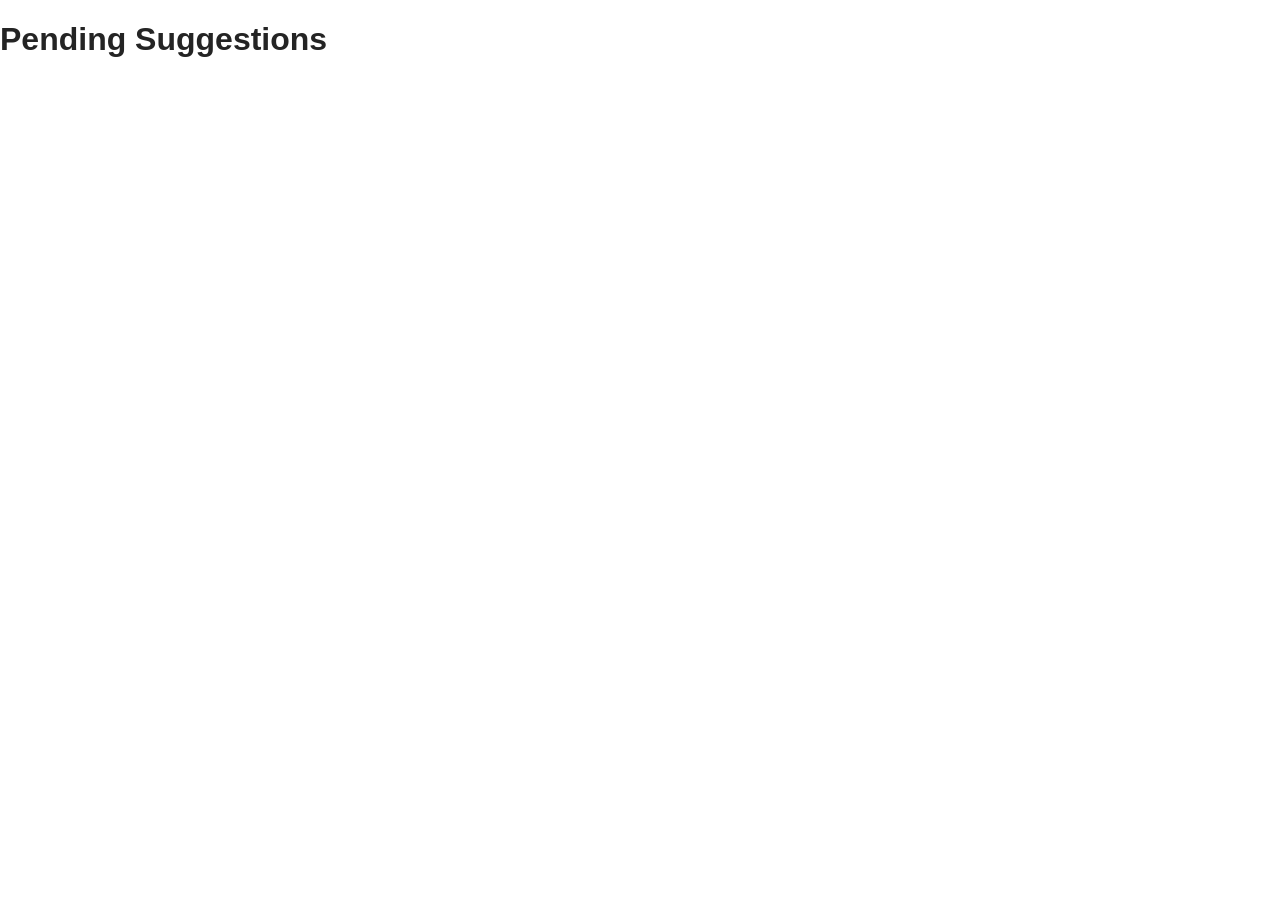
==== admin.html @ 7b31b05f "Remove unused pages" ====
<!DOCTYPE html>
<html lang="en-US">
<head>
    <meta charset="UTF-8">
    <meta name="viewport" content="width=device-width, initial-scale=1.0">
    <title>Bridge | Review Suggestions</title>
    <link rel="stylesheet" href="opportunities.css">
</head>
<body>
    <h1>Pending Suggestions</h1>
    <div id="suggestionList"></div>

    <script>
        fetch("https://bridge-okke.onrender.com/api/suggestions/")
            .then(response => response.json())
            .then(suggestions => {
                const list = document.getElementById("suggestionList");

                suggestions.forEach(suggestion => {
                    const card = document.createElement("div");
                    card.innerHTML =
                        "<h3>" + suggestion.opportunity_name + "</h3>" +
                        "<p>" + suggestion.organization + " — " +
                        suggestion.category + "</p>" +
                        '<a href="' + suggestion.official_website + '">Website</a>';
                    list.appendChild(card);

                    const approveBtn = document.createElement("button");
                    approveBtn.textContent = "Approve";
                    approveBtn.addEventListener("click", () => {
                        fetch("https://bridge-okke.onrender.com/api/suggestions/" + suggestion.id + "/approve",
                            { method: "POST"})
                            .then(() => card.remove());
                    });

                    const rejectBtn = document.createElement("button");
                    rejectBtn.textContent = "Reject";
                    rejectBtn.addEventListener("click", ()=> {
                        fetch("https://bridge-okke.onrender.com/api/suggestions/" + suggestion.id + "/reject",
                            { method: "POST"})
                            .then(() => card.remove());
                    });

                    card.appendChild(approveBtn);
                    card.appendChild(rejectBtn);
                });
            });
    </script>
</body>
</html>
---- opportunities.css ----
/* ================================
   GLOBAL
================================ */

* {
    box-sizing: border-box;
}

:root {
    --blue: #427fa7;
    --light-blue: #85b9df;
    --pale-blue: #eaf5fc;
    --text: #242424;
    --muted: #666666;
    --border: #e0e0e0;
    --red-bg: #fde2e2;
    --red-text: #b42318;
}

html {
    scroll-behavior: smooth;
}

body {
    margin: 0;
    color: var(--text);
    font-family: "Roboto Condensed", sans-serif;
}

button,
input,
select {
    font: inherit;
}

img {
    max-width: 100%;
}

/* ================================
   NAVIGATION
================================ */

.navbar {
    display: flex;
    align-items: center;
    justify-content: space-between;
    flex-wrap: wrap;
    gap: 16px 32px;
    width: 100%;
    padding: 16px 24px;
}

.logo-container {
    display: flex;
    flex: 0 0 auto;
    flex-direction: column;
    align-items: center;
    text-decoration: none;
}

.logo-container img {
    display: block;
    width: 150px;
    height: auto;
}

nav {
    flex: 1 1 400px;
    min-width: 0;
}

nav ul {
    display: flex;
    align-items: center;
    justify-content: flex-end;
    flex-wrap: wrap;
    gap: 8px 24px;
    margin: 0;
    padding: 0;
    list-style: none;
}

nav a {
    display: inline-block;
    padding: 8px 0;
    color: var(--text);
    font-size: 16px;
    font-weight: 600;
    text-decoration: none;
}

nav a:hover,
nav a[aria-current="page"] {
    color: var(--blue);
}

/* ================================
   ANIMATED LOGO UNDERLINE
================================ */

.squiggly-line {
    display: block;
    width: 150px;
    max-width: 100%;
    height: 30px;
    margin: -8px auto 0;
    overflow: visible;
}

.squiggly-line path {
    stroke-dasharray: 300;
    stroke-dashoffset: 300;
    animation: draw-squiggle 1.5s ease-out forwards;
}

@keyframes draw-squiggle {
    to {
        stroke-dashoffset: 0;
    }
}

/* ================================
   MAIN LAYOUT
================================ */

.main {
    display: grid;
    grid-template-columns: minmax(200px, 240px) minmax(0, 1fr);
    grid-template-areas:
        "title title"
        "search search"
        "sidebar cards";
    align-items: start;
    gap: 24px;
    width: 92%;
    max-width: 1400px;
    margin: 0px auto 32px;
}

.page-title {
    grid-area: title;
    margin: 0;
    font-size: clamp(26px, 3vw, 34px);
    font-weight: 700;
    overflow-wrap: anywhere;
}

.search-section {
    grid-area: search;
    min-width: 0;
}

/* ================================
   SEARCH
================================ */

#searchBar {
    display: block;
    width: 100%;
    min-width: 0;
    margin: 0 0 16px;
    padding: 13px 18px;
    border: 1px solid var(--border);
    border-radius: 12px;
    background: #ffffff;
    font-size: 15px;
    box-shadow: 0 3px 10px rgb(0 0 0 / 5%);
}

#searchBar:focus-visible,
select:focus-visible,
button:focus-visible,
a:focus-visible,
input:focus-visible {
    outline: 2px solid var(--light-blue);
    outline-offset: 3px;
}

/* ================================
   CATEGORY BUTTONS
================================ */

.filter-buttons {
    display: flex;
    flex-wrap: wrap;
    gap: 8px;
}

.filter-buttons button {
    padding: 8px 15px;
    border: 1px solid var(--border);
    border-radius: 999px;
    background: #ffffff;
    font-size: 13px;
    font-weight: 600;
    cursor: pointer;
    transition: background 0.2s ease;
}

.filter-buttons button:hover {
    background: var(--pale-blue);
}

.filter-buttons button.active {
    border-color: var(--light-blue);
    background: var(--light-blue);
    color: var(--text);
}

/* ================================
   FILTER SIDEBAR
================================ */

.filter-sidebar {
    position: sticky;
    top: 20px;
    grid-area: sidebar;
    min-width: 0;
    max-height: calc(100vh - 40px);
    overflow-y: auto;
    padding: 20px;
    border: 1px solid var(--border);
    border-radius: 12px;
    background: var(--blue);
    color: #ffffff;
}

.filter-sidebar h2 {
    margin: 0 0 18px;
    font-size: 20px;
}

.filter-group {
    min-width: 0;
    margin: 0 0 18px;
    padding: 0 0 12px;
    border: 0;
    border-bottom: 1px solid var(--light-blue);
}

.filter-group legend,
.filter-group > label:not(:has(input)) {
    display: block;
    margin-bottom: 10px;
    padding: 0;
    font-size: 14px;
    font-weight: 700;
}

.filter-group label {
    display: flex;
    align-items: flex-start;
    gap: 8px;
    margin-bottom: 9px;
    font-size: 13px;
    line-height: 1.5;
    overflow-wrap: anywhere;
    cursor: pointer;
}

.filter-group input[type="checkbox"] {
    flex: 0 0 auto;
    margin: 3px 0 0;
    accent-color: var(--light-blue);
}

.filter-group select {
    display: block;
    width: 100%;
    padding: 9px 10px;
    border: 1px solid var(--light-blue);
    border-radius: 8px;
    background: #ffffff;
    color: var(--text);
}

#resetFilters {
    width: 100%;
    padding: 10px 14px;
    border: 0;
    border-radius: 999px;
    background: var(--pale-blue);
    color: #285b80;
    font-size: 14px;
    font-weight: 700;
    cursor: pointer;
}

#resetFilters:hover {
    background: #dceefa;
}

/* ================================
   OPPORTUNITY GRID
================================ */

.card-grid {
    display: grid;
    grid-area: cards;
    grid-template-columns: repeat(2, minmax(0, 1fr));
    align-items: stretch;
    gap: 20px;
    min-width: 0;
}


.card {
    display: flex;
    flex-direction: column;
    min-width: 0;
    padding: 16px;
    border: 1px solid #d7e7f2;
    border-radius: 16px;
    background: #ffffff;
    box-shadow: 0 3px 12px rgb(66 127 167 / 8%);
    transition: transform 0.2s ease, box-shadow 0.2s ease;
}

.card:hover {
    transform: translateY(-3px);
    box-shadow: 0 7px 20px rgb(66 127 167 / 16%);
}


.card[hidden] {
    display: none;
}

.card img {
    display: block;
    width: 100%;
    height: clamp(130px, 18vw, 220px);
    margin: 0 0 14px;
    object-fit: contain;
}

.card h3 {
    margin: 0 0 12px;
    font-size: 17px;
    font-weight: 700;
    line-height: 1.45;
    overflow-wrap: anywhere;
    text-align: center;
}

/* ================================
   WEBSITE LINKS
================================ */

.website-link,
.card a {
    display: inline-block;
    align-self: flex-start;
    margin-top: auto;
    padding-top: 12px;
    color: #000000;
    font-size: 14px;
    font-weight: 700;
    text-decoration: none;
}

.website-link:hover,
.card a:hover {
    color: #000000;
    text-decoration: underline;
}

/* ================================
   CATEGORY TAGS
================================ */

.card-top-tags {
    display: flex;
    align-items: center;
    flex-wrap: wrap;
    gap: 7px;
    margin-bottom: 12px;
}

.tag,
.detail-tag {
    display: inline-block;
    max-width: 100%;
    padding: 7px 12px;
    border-radius: 999px;
    font-size: 13px;
    font-weight: 700;
    line-height: 1.3;
    overflow-wrap: anywhere;
}

.tag {
    font-size: 14px;
}

.program,
.scholarship,
.internship {
    background: #eaf5fc;
    color: #427fa7;
}

.competition,
.research,
.season-tag {
    background: #f1edff;
    color: #7462a8;
}

.volunteer {
    background: #477b54;
    color: white;
}

.hackathon {
    background: #fff0df;
    color: #9b6532;
}

/* ================================
   OPPORTUNITY DETAILS
================================ */

.opportunity-details {
    display: flex;
    flex-direction: column;
    align-items: flex-start;
    gap: 12px;
    margin: 12px 0;
}

.logo {
    width: 28px;
    height: 28px;
    background: white;
    border: 2px solid #808080;
    border-radius: 50% 50% 50% 0;
    transform: rotate(-45deg);
}

.opportunity-tags {
    display: flex;
    flex-direction: column;
    align-items: flex-start;
    gap: 8px;
    width: 100%;
}

.tag-row {
    display: flex;
    flex-wrap: wrap;
    align-items: center;
    gap: 7px;
    width: 100%;
}

/* ================================
   DETAIL TAG COLORS
================================ */

/* Spring — purple */
.season-tag {
    background: #ad376d;
    color: white;
}

/* Summer — brighter orange */
.summer-tag {
    background: #ffb347;
    color: #ffffff;
}

/* Fall — previous Summer colors */
.fall-tag {
    background: #f4a261;
    color: #713b0b;
}

/* School Year — light red */
.school-year-tag {
    background: #fde2e2;
    color: #b42318;
}

/* Ends Soon — inverse of School Year */
.ends-soon-tag,
.soon-tag {
    background: #b42318;
    color: #ffffff;
}

.grade-tag {
    background: #f0f0f0;
    color: #444444;
}

.age-tag {
    background: #e8efff;
    color: #34538b;
}

.free-tag {
    background: #fff1b8;
    color: #806000;
}

.open-tag {
    background: #d9f2df;
    color: #26713c;
}

.closed-tag {
    background: #444444;
    color: white;
}

.female-tag {
    background: #fce4ef;
    color: #ad376d;
}

.paid-tag {
    background: #F8E8C8;
    color: #805719;
    border: 1px solid #EED9AD;
}
/* Clickable pills */
.card .tag,
.card .detail-tag {
    cursor: pointer;
}

.card .tag:hover,
.card .detail-tag:hover {
    filter: brightness(0.96);
}

/* ================================
   MEDIUM SCREENS
================================ */

@media (max-width: 1050px) {
    .navbar {
        justify-content: center;
    }

    nav {
        flex-basis: 100%;
    }

    nav ul {
        justify-content: center;
        gap: 8px 20px;
    }

    .main {
        width: 94%;
        grid-template-columns: minmax(170px, 210px) minmax(0, 1fr);
        gap: 18px;
    }

    .card-grid {
        gap: 16px;
    }

    .card {
        padding: 12px;
    }

    .detail-tag {
        padding: 6px 9px;
        font-size: 12px;
    }
}

/* ================================
   TABLETS AND NARROW WINDOWS
================================ */

@media (max-width: 760px) {
    .navbar {
        padding: 12px 16px;
    }

    nav ul {
        gap: 6px 16px;
    }

    nav a {
        font-size: 15px;
    }

    .main {
        grid-template-columns: minmax(0, 1fr);
        grid-template-areas:
            "title"
            "search"
            "sidebar"
            "cards";
        gap: 20px;
        margin: 24px auto;
    }

    .filter-sidebar {
        position: static;
        max-height: none;
        overflow: visible;
    }

    .card-grid {
        grid-template-columns: repeat(2, minmax(0, 1fr));
    }

    .card img {
        height: 170px;
    }

    .detail-tag {
        white-space: normal;
    }
}

/* ================================
   PHONES
================================ */

@media (max-width: 480px) {
    .navbar {
        gap: 12px;
        padding: 10px 12px;
    }

    .logo-container img,
    .squiggly-line {
        width: 125px;
    }

    nav ul {
        gap: 5px 12px;
    }

    nav a {
        font-size: 14px;
    }

    .main {
        width: calc(100% - 28px);
        margin: 20px auto;
        gap: 18px;
    }

    .page-title {
        font-size: 27px;
    }

    .filter-sidebar {
        padding: 16px;
    }

    .filter-buttons {
        gap: 7px;
    }

    .filter-buttons button {
        padding: 8px 11px;
        font-size: 12px;
    }

    .card-grid {
        grid-template-columns: minmax(0, 1fr);
        gap: 16px;
    }

    .card {
        padding: 15px;
    }

    .card img {
        height: 190px;
    }

    .card h3 {
        font-size: 17px;
    }

    .detail-tag {
        font-size: 13px;
    }
}

/* ================================
   REDUCED MOTION
================================ */

@media (prefers-reduced-motion: reduce) {
    *,
    *::before,
    *::after {
        scroll-behavior: auto !important;
        animation: none !important;
        transition: none !important;
    }

    .squiggly-line path {
        stroke-dashoffset: 0;
    }
}


.location-info {
    display: flex;
    align-items: center;
    gap: 7px;
}

.location-pin {
    width: 18px;
    height: 18px;
    flex-shrink: 0;
    color: #808080;
}

.male-tag{
    background:#34538b;
    color: white; 
}

.controls{
    text-align: center;
}

.filter-sidebar {
    scrollbar-color: #000000 #427fa7;
    scrollbar-width: auto;
}

.filter-sidebar::-webkit-scrollbar {
    width: 12px;
}

.filter-sidebar::-webkit-scrollbar-track {
    background: #427fa7;
    border-radius: 10px;
}

.filter-sidebar::-webkit-scrollbar-thumb {
    background: #000000;
    border-radius: 10px;
}

.filter-sidebar::-webkit-scrollbar-thumb:hover {
    background: #333333;
}

/* ================================
   SUGGEST AN OPPORTUNITY BUTTON
================================ */

#suggestOpportunityBtn {
    display: inline-flex;
    align-items: center;
    justify-content: center;
    gap: 8px;
    margin-top: 18px;
    padding: 11px 18px;
    border: 1px solid var(--blue);
    border-radius: 999px;
    background: var(--blue);
    color: #ffffff;
    font-size: 14px;
    font-weight: 700;
    cursor: pointer;
    transition: background 0.2s ease, transform 0.2s ease;
}

#suggestOpportunityBtn span {
    font-size: 20px;
    line-height: 1;
}

#suggestOpportunityBtn:hover {
    background: #326789;
    transform: translateY(-1px);
}

/* ================================
   SUGGESTION DIALOG
================================ */

.suggest-dialog {
    width: min(620px, calc(100% - 28px));
    max-width: 620px;
    max-height: 90vh;
    padding: 0;
    overflow-y: auto;
    border: 1px solid var(--border);
    border-radius: 18px;
    background: #ffffff;
    color: var(--text);
    box-shadow: 0 20px 60px rgb(0 0 0 / 20%);
    font-family: "Roboto Condensed", sans-serif;
}

.suggest-dialog::backdrop {
    background: rgb(25 35 45 / 55%);
    backdrop-filter: blur(3px);
}

.suggest-dialog-header {
    display: flex;
    align-items: flex-start;
    justify-content: space-between;
    gap: 16px;
    padding: 24px 24px 18px;
    border-bottom: 1px solid var(--border);
}

.suggest-eyebrow {
    margin: 0 0 7px;
    color: var(--blue);
    font-size: 11px;
    font-weight: 700;
    letter-spacing: 1.5px;
}

.suggest-dialog-header h2 {
    margin: 0 0 8px;
    font-size: 25px;
}

.suggest-dialog-header p:last-child {
    margin: 0;
    color: var(--muted);
    font-size: 14px;
    line-height: 1.5;
}

.suggest-close {
    flex-shrink: 0;
    width: 34px;
    height: 34px;
    border: 0;
    border-radius: 50%;
    background: #f2f2f2;
    color: var(--text);
    font-size: 25px;
    cursor: pointer;
}

.suggest-close:hover {
    background: #e5e5e5;
}

#suggestOpportunityForm {
    padding: 20px 24px 24px;
}

.required-note {
    margin: 0 0 18px;
    color: var(--muted);
    font-size: 12px;
}

.suggest-form-group {
    display: flex;
    flex: 1;
    flex-direction: column;
    gap: 7px;
    min-width: 0;
    margin-bottom: 17px;
}

.suggest-form-group label {
    font-size: 14px;
    font-weight: 700;
}

.suggest-form-group input,
.suggest-form-group select,
.suggest-form-group textarea {
    width: 100%;
    min-width: 0;
    padding: 11px 12px;
    border: 1px solid #d8dfe4;
    border-radius: 9px;
    background: #ffffff;
    color: var(--text);
    font-size: 14px;
}

.suggest-form-group textarea {
    resize: vertical;
    line-height: 1.5;
}

.suggest-form-group input::placeholder,
.suggest-form-group textarea::placeholder {
    color: #929292;
}

.suggest-form-group input:focus,
.suggest-form-group select:focus,
.suggest-form-group textarea:focus {
    border-color: var(--blue);
    outline: 2px solid rgb(133 185 223 / 30%);
}

.suggest-form-row {
    display: flex;
    gap: 14px;
}

.suggest-review-note {
    margin: 0 0 16px;
    padding: 12px 14px;
    border-left: 3px solid var(--light-blue);
    border-radius: 5px;
    background: var(--pale-blue);
    color: #34566e;
    font-size: 13px;
    line-height: 1.6;
}

#suggestFormStatus {
    font-size: 13px;
    line-height: 1.5;
}

#suggestFormStatus:empty {
    display: none;
}

.suggest-form-actions {
    display: flex;
    justify-content: flex-end;
    flex-wrap: wrap;
    gap: 10px;
    margin-top: 18px;
}

.suggest-form-actions button {
    padding: 11px 17px;
    border-radius: 999px;
    font-size: 14px;
    font-weight: 700;
    cursor: pointer;
}

.suggest-cancel-btn {
    border: 1px solid var(--border);
    background: #ffffff;
    color: var(--text);
}

.suggest-cancel-btn:hover {
    background: #f5f5f5;
}

.suggest-submit-btn {
    border: 1px solid var(--blue);
    background: var(--blue);
    color: #ffffff;
}

.suggest-submit-btn:hover {
    background: #326789;
}

.suggest-submit-btn:disabled {
    cursor: wait;
    opacity: 0.6;
}

@media (max-width: 480px) {
    .suggest-dialog-header {
        padding: 20px 18px 16px;
    }

    #suggestOpportunityForm {
        padding: 18px;
    }

    .suggest-form-row {
        flex-direction: column;
        gap: 0;
    }

    .suggest-dialog-header h2 {
        font-size: 22px;
    }

    .suggest-form-actions button {
        flex: 1;
    }
}
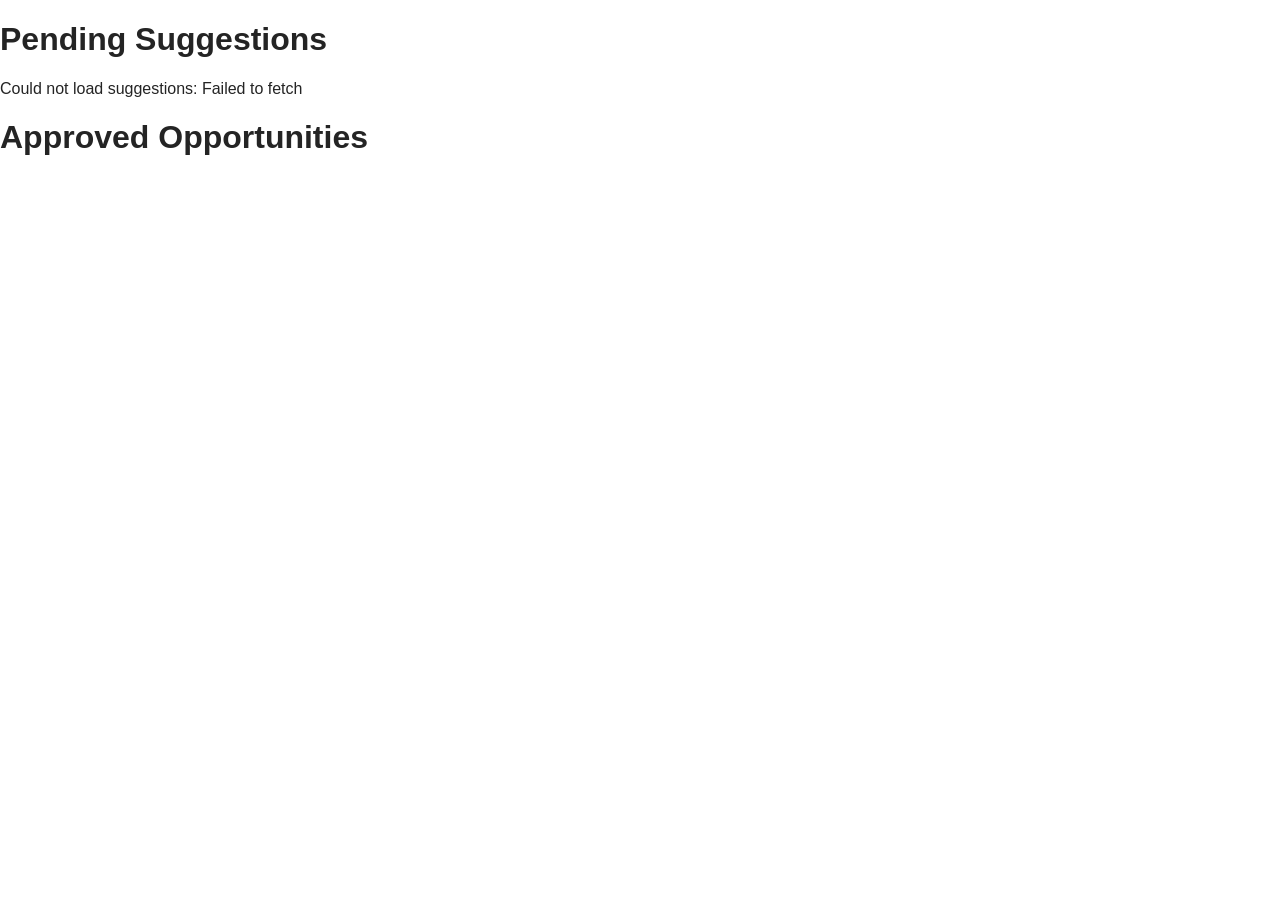
==== commit acc1a410: "Add admin password protection, delete route, and matching card style for approved suggestions" ====
--- a/admin.html
+++ b/admin.html
@@ -10,9 +10,21 @@
     <h1>Pending Suggestions</h1>
     <div id="suggestionList"></div>
 
+    <h1>Approved Opportunities</h1>
+    <div id="approvedList"></div>
+
     <script>
-        fetch("https://bridge-okke.onrender.com/api/suggestions/")
-            .then(response => response.json())
+        const password = prompt("Enter the admin password:");
+        const authHeaders = { "X-Admin-Password": password };
+        const API = "https://bridge-okke.onrender.com";
+
+        fetch(API + "/api/suggestions/", { headers: authHeaders })
+            .then(response => {
+                if (response.status === 401) {
+                    throw new Error("Wrong password");
+                }
+                return response.json();
+            })
             .then(suggestions => {
                 const list = document.getElementById("suggestionList");
 
@@ -28,23 +40,53 @@
                     const approveBtn = document.createElement("button");
                     approveBtn.textContent = "Approve";
                     approveBtn.addEventListener("click", () => {
-                        fetch("https://bridge-okke.onrender.com/api/suggestions/" + suggestion.id + "/approve",
-                            { method: "POST"})
+                        fetch(API + "/api/suggestions/" + suggestion.id + "/approve",
+                            { method: "POST", headers: authHeaders })
                             .then(() => card.remove());
                     });
 
                     const rejectBtn = document.createElement("button");
                     rejectBtn.textContent = "Reject";
                     rejectBtn.addEventListener("click", ()=> {
-                        fetch("https://bridge-okke.onrender.com/api/suggestions/" + suggestion.id + "/reject",
-                            { method: "POST"})
+                        fetch(API + "/api/suggestions/" + suggestion.id + "/reject",
+                            { method: "POST", headers: authHeaders })
                             .then(() => card.remove());
                     });
 
                     card.appendChild(approveBtn);
                     card.appendChild(rejectBtn);
                 });
+            })
+            .catch(error => {
+                document.getElementById("suggestionList").textContent =
+                    "Could not load suggestions: " + error.message;
+            });
+
+        fetch(API + "/api/opportunities")
+            .then(response => response.json())
+            .then(opportunities => {
+                const list = document.getElementById("approvedList");
+
+                opportunities.forEach(opp => {
+                    const card = document.createElement("div");
+                    card.innerHTML =
+                        "<h3>" + opp.opportunity_name + "</h3>" +
+                        "<p>" + opp.organization + " — " +
+                        opp.category + "</p>" +
+                        '<a href="' + opp.official_website + '">Website</a>';
+                    list.appendChild(card);
+
+                    const removeBtn = document.createElement("button");
+                    removeBtn.textContent = "Remove";
+                    removeBtn.addEventListener("click", () => {
+                        fetch(API + "/api/suggestions/" + opp.id,
+                            { method: "DELETE", headers: authHeaders })
+                            .then(() => card.remove());
+                    });
+
+                    card.appendChild(removeBtn);
+                });
             });
     </script>
 </body>
-</html>+</html>
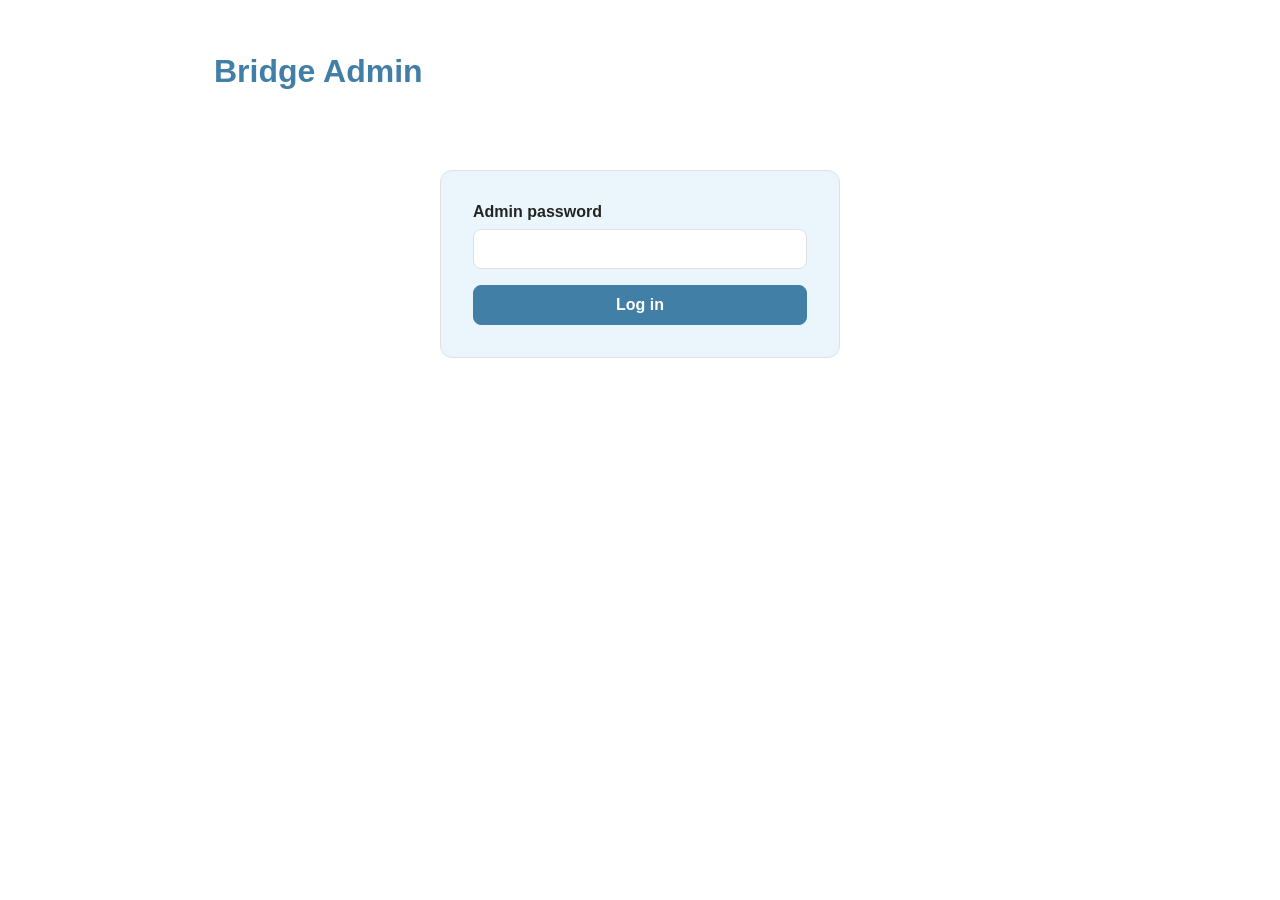
==== commit 81a31a49: "Rebuild admin page: password form, editable suggestions, site-matching styles" ====
--- a/admin.html
+++ b/admin.html
@@ -3,90 +3,230 @@
 <head>
     <meta charset="UTF-8">
     <meta name="viewport" content="width=device-width, initial-scale=1.0">
-    <title>Bridge | Review Suggestions</title>
+    <title>Bridge | Admin</title>
+
     <link rel="stylesheet" href="opportunities.css">
+    <link rel="stylesheet" href="admin.css">
+
+    <link rel="preconnect" href="https://fonts.googleapis.com">
+    <link rel="preconnect" href="https://fonts.gstatic.com" crossorigin>
+    <link
+        href="https://fonts.googleapis.com/css2?family=Roboto+Condensed:wght@400;500;600;700&display=swap"
+        rel="stylesheet"
+    >
 </head>
 <body>
-    <h1>Pending Suggestions</h1>
-    <div id="suggestionList"></div>
-
-    <h1>Approved Opportunities</h1>
-    <div id="approvedList"></div>
+    <main class="admin-page">
+        <h1>Bridge Admin</h1>
+
+        <form id="passwordForm" class="password-card">
+            <label>
+                Admin password
+                <input type="password" id="passwordInput" required>
+            </label>
+            <button type="submit" class="btn btn-primary">Log in</button>
+            <p id="passwordError" class="form-error"></p>
+        </form>
+
+        <div id="adminContent" hidden>
+            <h2>Pending Suggestions</h2>
+            <div id="suggestionList"></div>
+
+            <h2>Approved Opportunities</h2>
+            <div id="approvedList"></div>
+        </div>
+    </main>
 
     <script>
-        const password = prompt("Enter the admin password:");
-        const authHeaders = { "X-Admin-Password": password };
         const API = "https://bridge-okke.onrender.com";
 
-        fetch(API + "/api/suggestions/", { headers: authHeaders })
-            .then(response => {
-                if (response.status === 401) {
-                    throw new Error("Wrong password");
-                }
-                return response.json();
-            })
-            .then(suggestions => {
-                const list = document.getElementById("suggestionList");
-
-                suggestions.forEach(suggestion => {
-                    const card = document.createElement("div");
-                    card.innerHTML =
-                        "<h3>" + suggestion.opportunity_name + "</h3>" +
-                        "<p>" + suggestion.organization + " — " +
-                        suggestion.category + "</p>" +
-                        '<a href="' + suggestion.official_website + '">Website</a>';
-                    list.appendChild(card);
-
-                    const approveBtn = document.createElement("button");
-                    approveBtn.textContent = "Approve";
-                    approveBtn.addEventListener("click", () => {
-                        fetch(API + "/api/suggestions/" + suggestion.id + "/approve",
-                            { method: "POST", headers: authHeaders })
-                            .then(() => card.remove());
+        const EDITABLE_FIELDS = [
+            ["opportunity_name", "Opportunity Name"],
+            ["organization", "Organization"],
+            ["official_website", "Website URL"],
+            ["category", "Category"],
+            ["eligible_grades", "Eligible Grades"],
+            ["eligible_ages", "Eligible Ages"],
+            ["gender", "Gender"],
+            ["cost", "Cost"],
+            ["location", "Location"],
+            ["time_of_year", "Time of Year"],
+            ["season", "Season"],
+            ["deadline", "Deadline"]
+        ];
+
+        let authHeaders = {};
+
+        const passwordForm = document.getElementById("passwordForm");
+        const passwordError = document.getElementById("passwordError");
+        const adminContent = document.getElementById("adminContent");
+
+        passwordForm.addEventListener("submit", event => {
+            event.preventDefault();
+
+            authHeaders = {
+                "X-Admin-Password": document.getElementById("passwordInput").value
+            };
+
+            fetch(API + "/api/suggestions/", { headers: authHeaders })
+                .then(response => {
+                    if (response.status === 401) {
+                        throw new Error("Wrong password");
+                    }
+                    return response.json();
+                })
+                .then(suggestions => {
+                    passwordForm.hidden = true;
+                    adminContent.hidden = false;
+                    renderSuggestions(suggestions);
+                    loadApproved();
+                })
+                .catch(error => {
+                    passwordError.textContent = error.message === "Wrong password"
+                        ? "Wrong password. Try again."
+                        : "Could not reach the server. The backend may be waking up — try again in a minute.";
+                });
+        });
+
+        // Build one editable card per pending suggestion.
+        function renderSuggestions(suggestions) {
+            const list = document.getElementById("suggestionList");
+            list.innerHTML = "";
+
+            if (suggestions.length === 0) {
+                list.innerHTML = '<p class="empty-message">No pending suggestions.</p>';
+                return;
+            }
+
+            suggestions.forEach(suggestion => {
+                const card = document.createElement("div");
+                card.className = "admin-card";
+
+                const title = document.createElement("h3");
+                title.textContent = suggestion.opportunity_name;
+                card.appendChild(title);
+
+                const grid = document.createElement("div");
+                grid.className = "edit-grid";
+
+                EDITABLE_FIELDS.forEach(([field, label]) => {
+                    const wrapper = document.createElement("label");
+                    wrapper.textContent = label;
+
+                    const input = document.createElement("input");
+                    input.name = field;
+                    input.value = suggestion[field] || "";
+
+                    wrapper.appendChild(input);
+                    grid.appendChild(wrapper);
+                });
+
+                card.appendChild(grid);
+
+                const actions = document.createElement("div");
+                actions.className = "card-actions";
+
+                const status = document.createElement("p");
+                status.className = "card-status";
+
+                const saveBtn = makeButton("Save Changes", "btn", () => {
+                    const updated = {};
+                    grid.querySelectorAll("input").forEach(input => {
+                        updated[input.name] = input.value;
                     });
 
-                    const rejectBtn = document.createElement("button");
-                    rejectBtn.textContent = "Reject";
-                    rejectBtn.addEventListener("click", ()=> {
-                        fetch(API + "/api/suggestions/" + suggestion.id + "/reject",
-                            { method: "POST", headers: authHeaders })
-                            .then(() => card.remove());
+                    fetch(API + "/api/suggestions/" + suggestion.id, {
+                        method: "PUT",
+                        headers: { ...authHeaders, "Content-Type": "application/json" },
+                        body: JSON.stringify(updated)
+                    }).then(() => {
+                        status.textContent = "Saved ✓";
                     });
-
-                    card.appendChild(approveBtn);
-                    card.appendChild(rejectBtn);
-                });
-            })
-            .catch(error => {
-                document.getElementById("suggestionList").textContent =
-                    "Could not load suggestions: " + error.message;
+                });
+
+                const approveBtn = makeButton("Approve", "btn btn-primary", () => {
+                    saveBtn.click();
+                    fetch(API + "/api/suggestions/" + suggestion.id + "/approve",
+                        { method: "POST", headers: authHeaders })
+                        .then(() => {
+                            card.remove();
+                            loadApproved();
+                        });
+                });
+
+                const rejectBtn = makeButton("Reject", "btn btn-danger", () => {
+                    fetch(API + "/api/suggestions/" + suggestion.id + "/reject",
+                        { method: "POST", headers: authHeaders })
+                        .then(() => card.remove());
+                });
+
+                actions.appendChild(saveBtn);
+                actions.appendChild(approveBtn);
+                actions.appendChild(rejectBtn);
+                card.appendChild(actions);
+                card.appendChild(status);
+                list.appendChild(card);
             });
-
-        fetch(API + "/api/opportunities")
-            .then(response => response.json())
-            .then(opportunities => {
-                const list = document.getElementById("approvedList");
-
-                opportunities.forEach(opp => {
-                    const card = document.createElement("div");
-                    card.innerHTML =
-                        "<h3>" + opp.opportunity_name + "</h3>" +
-                        "<p>" + opp.organization + " — " +
-                        opp.category + "</p>" +
-                        '<a href="' + opp.official_website + '">Website</a>';
-                    list.appendChild(card);
-
-                    const removeBtn = document.createElement("button");
-                    removeBtn.textContent = "Remove";
-                    removeBtn.addEventListener("click", () => {
-                        fetch(API + "/api/suggestions/" + opp.id,
-                            { method: "DELETE", headers: authHeaders })
-                            .then(() => card.remove());
+        }
+
+        // List approved opportunities with a remove button.
+        function loadApproved() {
+            fetch(API + "/api/opportunities")
+                .then(response => response.json())
+                .then(opportunities => {
+                    const list = document.getElementById("approvedList");
+                    list.innerHTML = "";
+
+                    if (opportunities.length === 0) {
+                        list.innerHTML =
+                            '<p class="empty-message">No approved opportunities yet.</p>';
+                        return;
+                    }
+
+                    opportunities.forEach(opp => {
+                        const card = document.createElement("div");
+                        card.className = "admin-card";
+
+                        const title = document.createElement("h3");
+                        title.textContent = opp.opportunity_name;
+
+                        const details = document.createElement("p");
+                        details.textContent =
+                            (opp.organization || "") + " — " + (opp.category || "");
+
+                        const link = document.createElement("a");
+                        link.href = opp.official_website;
+                        link.textContent = "Website";
+                        link.target = "_blank";
+                        link.rel = "noopener noreferrer";
+
+                        const actions = document.createElement("div");
+                        actions.className = "card-actions";
+
+                        const removeBtn = makeButton("Remove", "btn btn-danger", () => {
+                            fetch(API + "/api/suggestions/" + opp.id,
+                                { method: "DELETE", headers: authHeaders })
+                                .then(() => card.remove());
+                        });
+
+                        actions.appendChild(removeBtn);
+                        card.appendChild(title);
+                        card.appendChild(details);
+                        card.appendChild(link);
+                        card.appendChild(actions);
+                        list.appendChild(card);
                     });
-
-                    card.appendChild(removeBtn);
-                });
-            });
+                });
+        }
+
+        function makeButton(text, className, onClick) {
+            const button = document.createElement("button");
+            button.type = "button";
+            button.textContent = text;
+            button.className = className;
+            button.addEventListener("click", onClick);
+            return button;
+        }
     </script>
 </body>
 </html>
--- a/admin.css
+++ b/admin.css
@@ -0,0 +1,160 @@
+/* ================================
+   ADMIN PAGE
+   Uses the color variables from opportunities.css
+================================ */
+
+.admin-page {
+    max-width: 900px;
+    margin: 0 auto;
+    padding: 32px 24px 64px;
+}
+
+.admin-page h1 {
+    color: var(--blue);
+}
+
+.admin-page h2 {
+    margin-top: 40px;
+    border-bottom: 2px solid var(--light-blue);
+    padding-bottom: 8px;
+}
+
+/* Password gate */
+
+.password-card {
+    max-width: 400px;
+    margin: 80px auto 0;
+    padding: 32px;
+    border: 1px solid var(--border);
+    border-radius: 12px;
+    background: var(--pale-blue);
+    display: flex;
+    flex-direction: column;
+    gap: 16px;
+}
+
+.password-card label {
+    display: flex;
+    flex-direction: column;
+    gap: 8px;
+    font-weight: 600;
+}
+
+.form-error {
+    margin: 0;
+    color: var(--red-text);
+    background: var(--red-bg);
+    padding: 8px 12px;
+    border-radius: 8px;
+}
+
+.form-error:empty {
+    display: none;
+}
+
+/* Inputs */
+
+.admin-page input,
+.admin-page select {
+    padding: 10px 12px;
+    border: 1px solid var(--border);
+    border-radius: 8px;
+    background: #fff;
+    color: var(--text);
+}
+
+.admin-page input:focus,
+.admin-page select:focus {
+    outline: 2px solid var(--light-blue);
+    outline-offset: 1px;
+}
+
+/* Buttons */
+
+.btn {
+    padding: 10px 18px;
+    border: 1px solid var(--border);
+    border-radius: 8px;
+    background: #fff;
+    color: var(--text);
+    cursor: pointer;
+    font-weight: 600;
+}
+
+.btn:hover {
+    background: var(--pale-blue);
+}
+
+.btn-primary {
+    background: var(--blue);
+    border-color: var(--blue);
+    color: #fff;
+}
+
+.btn-primary:hover {
+    background: var(--light-blue);
+    border-color: var(--light-blue);
+    color: var(--text);
+}
+
+.btn-danger {
+    color: var(--red-text);
+}
+
+.btn-danger:hover {
+    background: var(--red-bg);
+}
+
+/* Suggestion cards */
+
+.admin-card {
+    margin: 20px 0;
+    padding: 24px;
+    border: 1px solid var(--border);
+    border-radius: 12px;
+    background: #fff;
+}
+
+.admin-card h3 {
+    margin-top: 0;
+}
+
+.admin-card a {
+    color: var(--blue);
+}
+
+.edit-grid {
+    display: grid;
+    grid-template-columns: repeat(auto-fill, minmax(240px, 1fr));
+    gap: 16px;
+    margin: 16px 0;
+}
+
+.edit-grid label {
+    display: flex;
+    flex-direction: column;
+    gap: 6px;
+    font-size: 0.9rem;
+    font-weight: 600;
+    color: var(--muted);
+}
+
+.card-actions {
+    display: flex;
+    gap: 12px;
+    flex-wrap: wrap;
+}
+
+.card-status {
+    margin: 12px 0 0;
+    font-weight: 600;
+    color: var(--blue);
+}
+
+.card-status:empty {
+    display: none;
+}
+
+.empty-message {
+    color: var(--muted);
+}
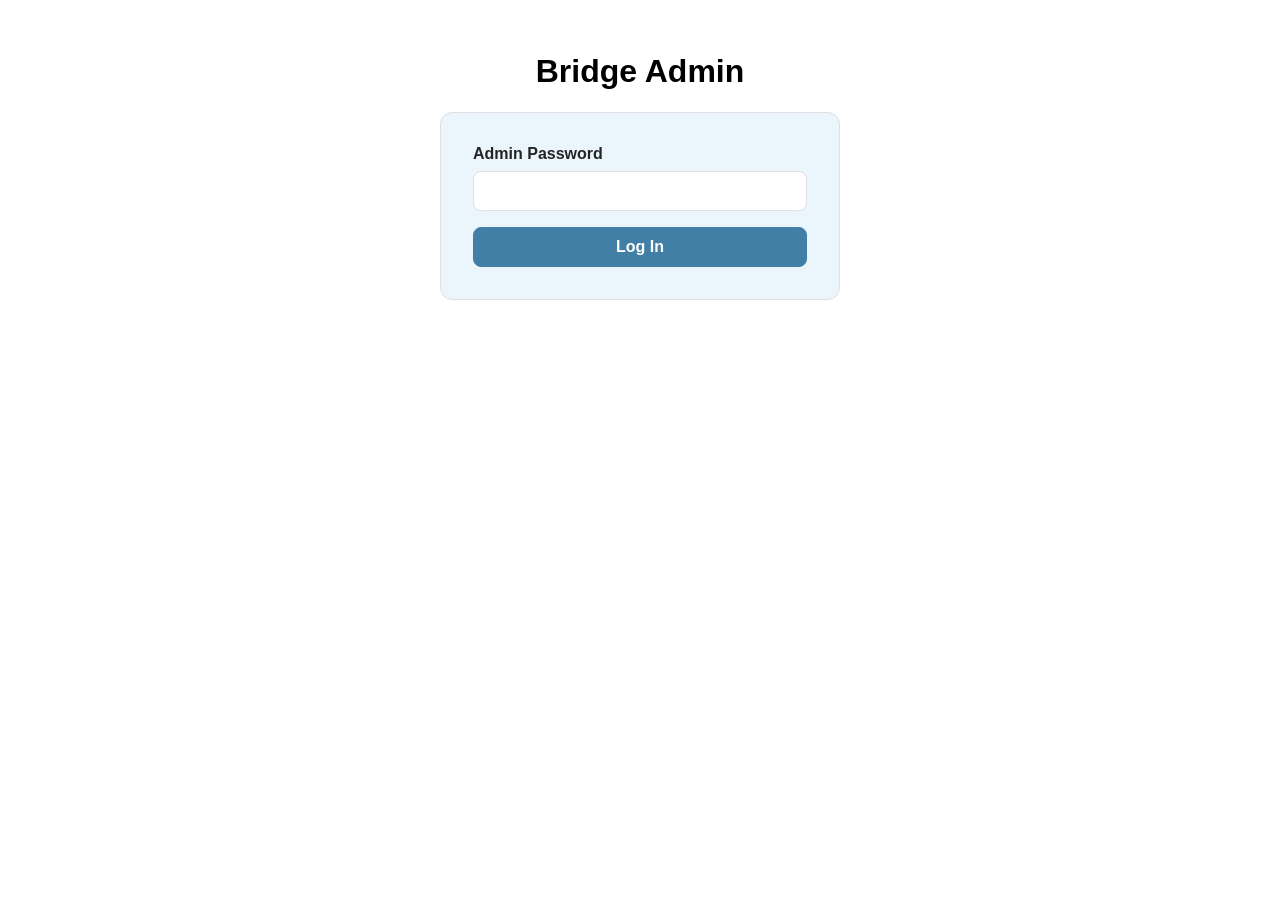
==== commit 335df08d: "Remove Stardance Challenge from opportunities page" ====
--- a/admin.html
+++ b/admin.html
@@ -1,3 +1,4 @@
+
 <!DOCTYPE html>
 <html lang="en-US">
 <head>
@@ -15,16 +16,18 @@
         rel="stylesheet"
     >
 </head>
+
 <body>
     <main class="admin-page">
         <h1>Bridge Admin</h1>
 
         <form id="passwordForm" class="password-card">
             <label>
-                Admin password
+                Admin Password
                 <input type="password" id="passwordInput" required>
             </label>
-            <button type="submit" class="btn btn-primary">Log in</button>
+
+            <button type="submit" class="btn btn-primary">Log In</button>
             <p id="passwordError" class="form-error"></p>
         </form>
 
@@ -57,34 +60,71 @@
 
         let authHeaders = {};
 
+        const FIELD_OPTIONS = {
+            category: [
+                "Scholarship", "Internship", "Program",
+                "Competition", "Volunteer", "Research", "Hackathon"
+            ],
+            eligible_grades: [
+                "9th Grade", "10th Grade", "11th Grade", "12th Grade",
+                "High School Underclassman", "High School Upperclassman",
+                "High School", "Incoming College Freshman", "All Grades"
+            ],
+            eligible_ages: [
+                "13", "14", "15", "16", "17", "18", "13-18", "All Ages"
+            ],
+            gender: ["Both", "Female", "Male"],
+            cost: ["Free", "Paid", "Costs Associated"],
+            location: ["In-Person", "Virtual", "Hybrid"],
+            time_of_year: ["Summer", "School Year"],
+            season: ["Winter", "Spring", "Summer", "Fall"]
+        };
+
         const passwordForm = document.getElementById("passwordForm");
         const passwordError = document.getElementById("passwordError");
         const adminContent = document.getElementById("adminContent");
 
+        // Admin login
         passwordForm.addEventListener("submit", event => {
             event.preventDefault();
 
             authHeaders = {
-                "X-Admin-Password": document.getElementById("passwordInput").value
+                "X-Admin-Password":
+                    document.getElementById("passwordInput").value
             };
 
-            fetch(API + "/api/suggestions/", { headers: authHeaders })
+            passwordError.textContent = "";
+
+            fetch(API + "/api/suggestions", {
+                headers: authHeaders
+            })
                 .then(response => {
                     if (response.status === 401) {
                         throw new Error("Wrong password");
                     }
+
+                    if (!response.ok) {
+                        throw new Error("Server error");
+                    }
+
                     return response.json();
                 })
                 .then(suggestions => {
-                    passwordForm.hidden = true;
+                    // Hide password form after successful login
+                    passwordForm.style.display = "none";
+
+                    // Show admin dashboard
                     adminContent.hidden = false;
+                    adminContent.style.display = "block";
+
                     renderSuggestions(suggestions);
                     loadApproved();
                 })
                 .catch(error => {
-                    passwordError.textContent = error.message === "Wrong password"
-                        ? "Wrong password. Try again."
-                        : "Could not reach the server. The backend may be waking up — try again in a minute.";
+                    passwordError.textContent =
+                        error.message === "Wrong password"
+                            ? "Wrong password. Try again."
+                            : "Could not reach the server. The backend may be waking up — try again in a minute.";
                 });
         });
 
@@ -94,7 +134,8 @@
             list.innerHTML = "";
 
             if (suggestions.length === 0) {
-                list.innerHTML = '<p class="empty-message">No pending suggestions.</p>';
+                list.innerHTML =
+                    '<p class="empty-message">No pending suggestions.</p>';
                 return;
             }
 
@@ -113,66 +154,223 @@
                     const wrapper = document.createElement("label");
                     wrapper.textContent = label;
 
-                    const input = document.createElement("input");
+                    const current = suggestion[field] || "";
+                    let input;
+
+                    if (FIELD_OPTIONS[field]) {
+                        input = document.createElement("select");
+
+                        const options = FIELD_OPTIONS[field].slice();
+
+                        if (current && !options.includes(current)) {
+                            options.unshift(current);
+                        }
+
+                        options.forEach(value => {
+                            const option = document.createElement("option");
+                            option.value = value;
+                            option.textContent = value;
+                            input.appendChild(option);
+                        });
+
+                        input.value = current;
+                    } else {
+                        input = document.createElement("input");
+
+                        if (field === "deadline") {
+                            input.type = "date";
+                        }
+
+                        input.value = current;
+                    }
+
                     input.name = field;
-                    input.value = suggestion[field] || "";
-
                     wrapper.appendChild(input);
                     grid.appendChild(wrapper);
                 });
 
                 card.appendChild(grid);
 
+                // Logo upload and preview
+                let imageData = suggestion.image || "";
+
+                const logoSection = document.createElement("div");
+                logoSection.className = "logo-section";
+
+                const logoLabel = document.createElement("span");
+                logoLabel.textContent = "Logo image";
+
+                const preview = document.createElement("img");
+                preview.className = "logo-preview";
+                preview.alt = "Logo preview";
+
+                if (imageData) {
+                    preview.src = imageData;
+                } else {
+                    preview.hidden = true;
+                }
+
+                const fileInput = document.createElement("input");
+                fileInput.type = "file";
+                fileInput.accept = "image/*";
+
+                fileInput.addEventListener("change", () => {
+                    const file = fileInput.files[0];
+
+                    if (!file) {
+                        return;
+                    }
+
+                    resizeImage(file, dataUrl => {
+                        imageData = dataUrl;
+                        preview.src = dataUrl;
+                        preview.hidden = false;
+                    });
+                });
+
+                logoSection.appendChild(logoLabel);
+                logoSection.appendChild(preview);
+                logoSection.appendChild(fileInput);
+                card.appendChild(logoSection);
+
                 const actions = document.createElement("div");
                 actions.className = "card-actions";
 
                 const status = document.createElement("p");
                 status.className = "card-status";
 
-                const saveBtn = makeButton("Save Changes", "btn", () => {
-                    const updated = {};
-                    grid.querySelectorAll("input").forEach(input => {
-                        updated[input.name] = input.value;
-                    });
-
-                    fetch(API + "/api/suggestions/" + suggestion.id, {
-                        method: "PUT",
-                        headers: { ...authHeaders, "Content-Type": "application/json" },
-                        body: JSON.stringify(updated)
-                    }).then(() => {
-                        status.textContent = "Saved ✓";
-                    });
-                });
-
-                const approveBtn = makeButton("Approve", "btn btn-primary", () => {
-                    saveBtn.click();
-                    fetch(API + "/api/suggestions/" + suggestion.id + "/approve",
-                        { method: "POST", headers: authHeaders })
-                        .then(() => {
-                            card.remove();
-                            loadApproved();
-                        });
-                });
-
-                const rejectBtn = makeButton("Reject", "btn btn-danger", () => {
-                    fetch(API + "/api/suggestions/" + suggestion.id + "/reject",
-                        { method: "POST", headers: authHeaders })
-                        .then(() => card.remove());
-                });
+                // Save changes
+                const saveBtn = makeButton(
+                    "Save Changes",
+                    "btn",
+                    () => {
+                        const updated = {};
+
+                        grid.querySelectorAll("input, select")
+                            .forEach(input => {
+                                updated[input.name] = input.value;
+                            });
+
+                        updated.image = imageData;
+
+                        fetch(API + "/api/suggestions/" + suggestion.id, {
+                            method: "PUT",
+                            headers: {
+                                ...authHeaders,
+                                "Content-Type": "application/json"
+                            },
+                            body: JSON.stringify(updated)
+                        })
+                            .then(response => {
+                                if (!response.ok) {
+                                    throw new Error("Could not save changes.");
+                                }
+
+                                status.textContent = "Saved ✓";
+                            })
+                            .catch(() => {
+                                status.textContent = "Could not save changes.";
+                            });
+                    }
+                );
+
+                // Approve suggestion
+                const approveBtn = makeButton(
+                    "Approve",
+                    "btn btn-primary",
+                    () => {
+                        const updated = {};
+
+                        grid.querySelectorAll("input, select")
+                            .forEach(input => {
+                                updated[input.name] = input.value;
+                            });
+
+                        updated.image = imageData;
+
+                        fetch(API + "/api/suggestions/" + suggestion.id, {
+                            method: "PUT",
+                            headers: {
+                                ...authHeaders,
+                                "Content-Type": "application/json"
+                            },
+                            body: JSON.stringify(updated)
+                        })
+                            .then(response => {
+                                if (!response.ok) {
+                                    throw new Error("Could not save changes.");
+                                }
+
+                                return fetch(
+                                    API + "/api/suggestions/" +
+                                    suggestion.id + "/approve",
+                                    {
+                                        method: "POST",
+                                        headers: authHeaders
+                                    }
+                                );
+                            })
+                            .then(response => {
+                                if (!response.ok) {
+                                    throw new Error("Could not approve suggestion.");
+                                }
+
+                                card.remove();
+                                loadApproved();
+                            })
+                            .catch(() => {
+                                status.textContent = "Could not approve suggestion.";
+                            });
+                    }
+                );
+
+                // Reject suggestion
+                const rejectBtn = makeButton(
+                    "Reject",
+                    "btn btn-danger",
+                    () => {
+                        fetch(
+                            API + "/api/suggestions/" +
+                            suggestion.id + "/reject",
+                            {
+                                method: "POST",
+                                headers: authHeaders
+                            }
+                        )
+                            .then(response => {
+                                if (!response.ok) {
+                                    throw new Error("Could not reject suggestion.");
+                                }
+
+                                card.remove();
+                            })
+                            .catch(() => {
+                                status.textContent = "Could not reject suggestion.";
+                            });
+                    }
+                );
 
                 actions.appendChild(saveBtn);
                 actions.appendChild(approveBtn);
                 actions.appendChild(rejectBtn);
+
                 card.appendChild(actions);
                 card.appendChild(status);
+
                 list.appendChild(card);
             });
         }
 
-        // List approved opportunities with a remove button.
+        // Load approved opportunities
         function loadApproved() {
             fetch(API + "/api/opportunities")
-                .then(response => response.json())
+                .then(response => {
+                    if (!response.ok) {
+                        throw new Error("Could not load opportunities.");
+                    }
+
+                    return response.json();
+                })
                 .then(opportunities => {
                     const list = document.getElementById("approvedList");
                     list.innerHTML = "";
@@ -190,9 +388,19 @@
                         const title = document.createElement("h3");
                         title.textContent = opp.opportunity_name;
 
+                        if (opp.image) {
+                            const logo = document.createElement("img");
+                            logo.className = "logo-preview";
+                            logo.src = opp.image;
+                            logo.alt = opp.opportunity_name + " logo";
+                            card.appendChild(logo);
+                        }
+
                         const details = document.createElement("p");
                         details.textContent =
-                            (opp.organization || "") + " — " + (opp.category || "");
+                            (opp.organization || "") +
+                            " — " +
+                            (opp.category || "");
 
                         const link = document.createElement("a");
                         link.href = opp.official_website;
@@ -203,28 +411,89 @@
                         const actions = document.createElement("div");
                         actions.className = "card-actions";
 
-                        const removeBtn = makeButton("Remove", "btn btn-danger", () => {
-                            fetch(API + "/api/suggestions/" + opp.id,
-                                { method: "DELETE", headers: authHeaders })
-                                .then(() => card.remove());
-                        });
+                        const removeBtn = makeButton(
+                            "Remove",
+                            "btn btn-danger",
+                            () => {
+                                fetch(
+                                    API + "/api/suggestions/" + opp.id,
+                                    {
+                                        method: "DELETE",
+                                        headers: authHeaders
+                                    }
+                                )
+                                    .then(response => {
+                                        if (!response.ok) {
+                                            throw new Error("Could not remove opportunity.");
+                                        }
+
+                                        card.remove();
+                                    });
+                            }
+                        );
 
                         actions.appendChild(removeBtn);
+
                         card.appendChild(title);
                         card.appendChild(details);
                         card.appendChild(link);
                         card.appendChild(actions);
+
                         list.appendChild(card);
                     });
+                })
+                .catch(error => {
+                    console.error(error);
                 });
         }
 
+        // Resize uploaded images
+        function resizeImage(file, done) {
+            const reader = new FileReader();
+
+            reader.onload = () => {
+                const img = new Image();
+
+                img.onload = () => {
+                    const maxSize = 400;
+
+                    const scale = Math.min(
+                        1,
+                        maxSize / Math.max(img.width, img.height)
+                    );
+
+                    const canvas = document.createElement("canvas");
+
+                    canvas.width = img.width * scale;
+                    canvas.height = img.height * scale;
+
+                    canvas.getContext("2d").drawImage(
+                        img,
+                        0,
+                        0,
+                        canvas.width,
+                        canvas.height
+                    );
+
+                    done(canvas.toDataURL("image/png"));
+                };
+
+                img.src = reader.result;
+            };
+
+            reader.readAsDataURL(file);
+        }
+
+        // Create buttons
         function makeButton(text, className, onClick) {
             const button = document.createElement("button");
+
             button.type = "button";
             button.textContent = text;
             button.className = className;
+
             button.addEventListener("click", onClick);
+
             return button;
         }
     </script>
--- a/opportunities.css
+++ b/opportunities.css
@@ -1,8 +1,3 @@
-
-/* ================================
-   GLOBAL
-================================ */
-
 * {
     box-sizing: border-box;
 }
@@ -38,10 +33,6 @@
     max-width: 100%;
 }
 
-/* ================================
-   NAVIGATION
-================================ */
-
 .navbar {
     display: flex;
     align-items: center;
@@ -96,10 +87,6 @@
     color: var(--blue);
 }
 
-/* ================================
-   ANIMATED LOGO UNDERLINE
-================================ */
-
 .squiggly-line {
     display: block;
     width: 150px;
@@ -120,10 +107,6 @@
         stroke-dashoffset: 0;
     }
 }
-
-/* ================================
-   MAIN LAYOUT
-================================ */
 
 .main {
     display: grid;
@@ -152,10 +135,6 @@
     min-width: 0;
 }
 
-/* ================================
-   SEARCH
-================================ */
-
 #searchBar {
     display: block;
     width: 100%;
@@ -178,10 +157,6 @@
     outline-offset: 3px;
 }
 
-/* ================================
-   CATEGORY BUTTONS
-================================ */
-
 .filter-buttons {
     display: flex;
     flex-wrap: wrap;
@@ -208,10 +183,6 @@
     background: var(--light-blue);
     color: var(--text);
 }
-
-/* ================================
-   FILTER SIDEBAR
-================================ */
 
 .filter-sidebar {
     position: sticky;
@@ -292,10 +263,6 @@
     background: #dceefa;
 }
 
-/* ================================
-   OPPORTUNITY GRID
-================================ */
-
 .card-grid {
     display: grid;
     grid-area: cards;
@@ -344,10 +311,6 @@
     overflow-wrap: anywhere;
     text-align: center;
 }
-
-/* ================================
-   WEBSITE LINKS
-================================ */
 
 .website-link,
 .card a {
@@ -367,10 +330,6 @@
     text-decoration: underline;
 }
 
-/* ================================
-   CATEGORY TAGS
-================================ */
-
 .card-top-tags {
     display: flex;
     align-items: center;
@@ -419,10 +378,6 @@
     color: #9b6532;
 }
 
-/* ================================
-   OPPORTUNITY DETAILS
-================================ */
-
 .opportunity-details {
     display: flex;
     flex-direction: column;
@@ -456,35 +411,26 @@
     width: 100%;
 }
 
-/* ================================
-   DETAIL TAG COLORS
-================================ */
-
-/* Spring — purple */
 .season-tag {
     background: #ad376d;
     color: white;
 }
 
-/* Summer — brighter orange */
 .summer-tag {
     background: #ffb347;
     color: #ffffff;
 }
 
-/* Fall — previous Summer colors */
 .fall-tag {
     background: #f4a261;
     color: #713b0b;
 }
 
-/* School Year — light red */
 .school-year-tag {
     background: #fde2e2;
     color: #b42318;
 }
 
-/* Ends Soon — inverse of School Year */
 .ends-soon-tag,
 .soon-tag {
     background: #b42318;
@@ -537,10 +483,6 @@
     filter: brightness(0.96);
 }
 
-/* ================================
-   MEDIUM SCREENS
-================================ */
-
 @media (max-width: 1050px) {
     .navbar {
         justify-content: center;
@@ -574,10 +516,6 @@
         font-size: 12px;
     }
 }
-
-/* ================================
-   TABLETS AND NARROW WINDOWS
-================================ */
 
 @media (max-width: 760px) {
     .navbar {
@@ -622,10 +560,6 @@
     }
 }
 
-/* ================================
-   PHONES
-================================ */
-
 @media (max-width: 480px) {
     .navbar {
         gap: 12px;
@@ -689,10 +623,6 @@
         font-size: 13px;
     }
 }
-
-/* ================================
-   REDUCED MOTION
-================================ */
 
 @media (prefers-reduced-motion: reduce) {
     *,
@@ -753,10 +683,6 @@
 .filter-sidebar::-webkit-scrollbar-thumb:hover {
     background: #333333;
 }
-
-/* ================================
-   SUGGEST AN OPPORTUNITY BUTTON
-================================ */
 
 #suggestOpportunityBtn {
     display: inline-flex;
@@ -785,10 +711,6 @@
     transform: translateY(-1px);
 }
 
-/* ================================
-   SUGGESTION DIALOG
-================================ */
-
 .suggest-dialog {
     width: min(620px, calc(100% - 28px));
     max-width: 620px;
--- a/admin.css
+++ b/admin.css
@@ -1,8 +1,3 @@
-/* ================================
-   ADMIN PAGE
-   Uses the color variables from opportunities.css
-================================ */
-
 .admin-page {
     max-width: 900px;
     margin: 0 auto;
@@ -10,7 +5,8 @@
 }
 
 .admin-page h1 {
-    color: var(--blue);
+    color: black;
+    text-align: center;
 }
 
 .admin-page h2 {
@@ -19,11 +15,9 @@
     padding-bottom: 8px;
 }
 
-/* Password gate */
-
 .password-card {
     max-width: 400px;
-    margin: 80px auto 0;
+    margin: 20px auto 0;
     padding: 32px;
     border: 1px solid var(--border);
     border-radius: 12px;
@@ -52,8 +46,6 @@
     display: none;
 }
 
-/* Inputs */
-
 .admin-page input,
 .admin-page select {
     padding: 10px 12px;
@@ -68,8 +60,6 @@
     outline: 2px solid var(--light-blue);
     outline-offset: 1px;
 }
-
-/* Buttons */
 
 .btn {
     padding: 10px 18px;
@@ -104,8 +94,6 @@
 .btn-danger:hover {
     background: var(--red-bg);
 }
-
-/* Suggestion cards */
 
 .admin-card {
     margin: 20px 0;
@@ -155,6 +143,25 @@
     display: none;
 }
 
+.logo-section {
+    display: flex;
+    align-items: center;
+    gap: 16px;
+    flex-wrap: wrap;
+    margin-bottom: 16px;
+    font-weight: 600;
+    color: var(--muted);
+}
+
+.logo-preview {
+    max-width: 120px;
+    max-height: 120px;
+    border: 1px solid var(--border);
+    border-radius: 8px;
+    background: #fff;
+    object-fit: contain;
+}
+
 .empty-message {
     color: var(--muted);
 }
